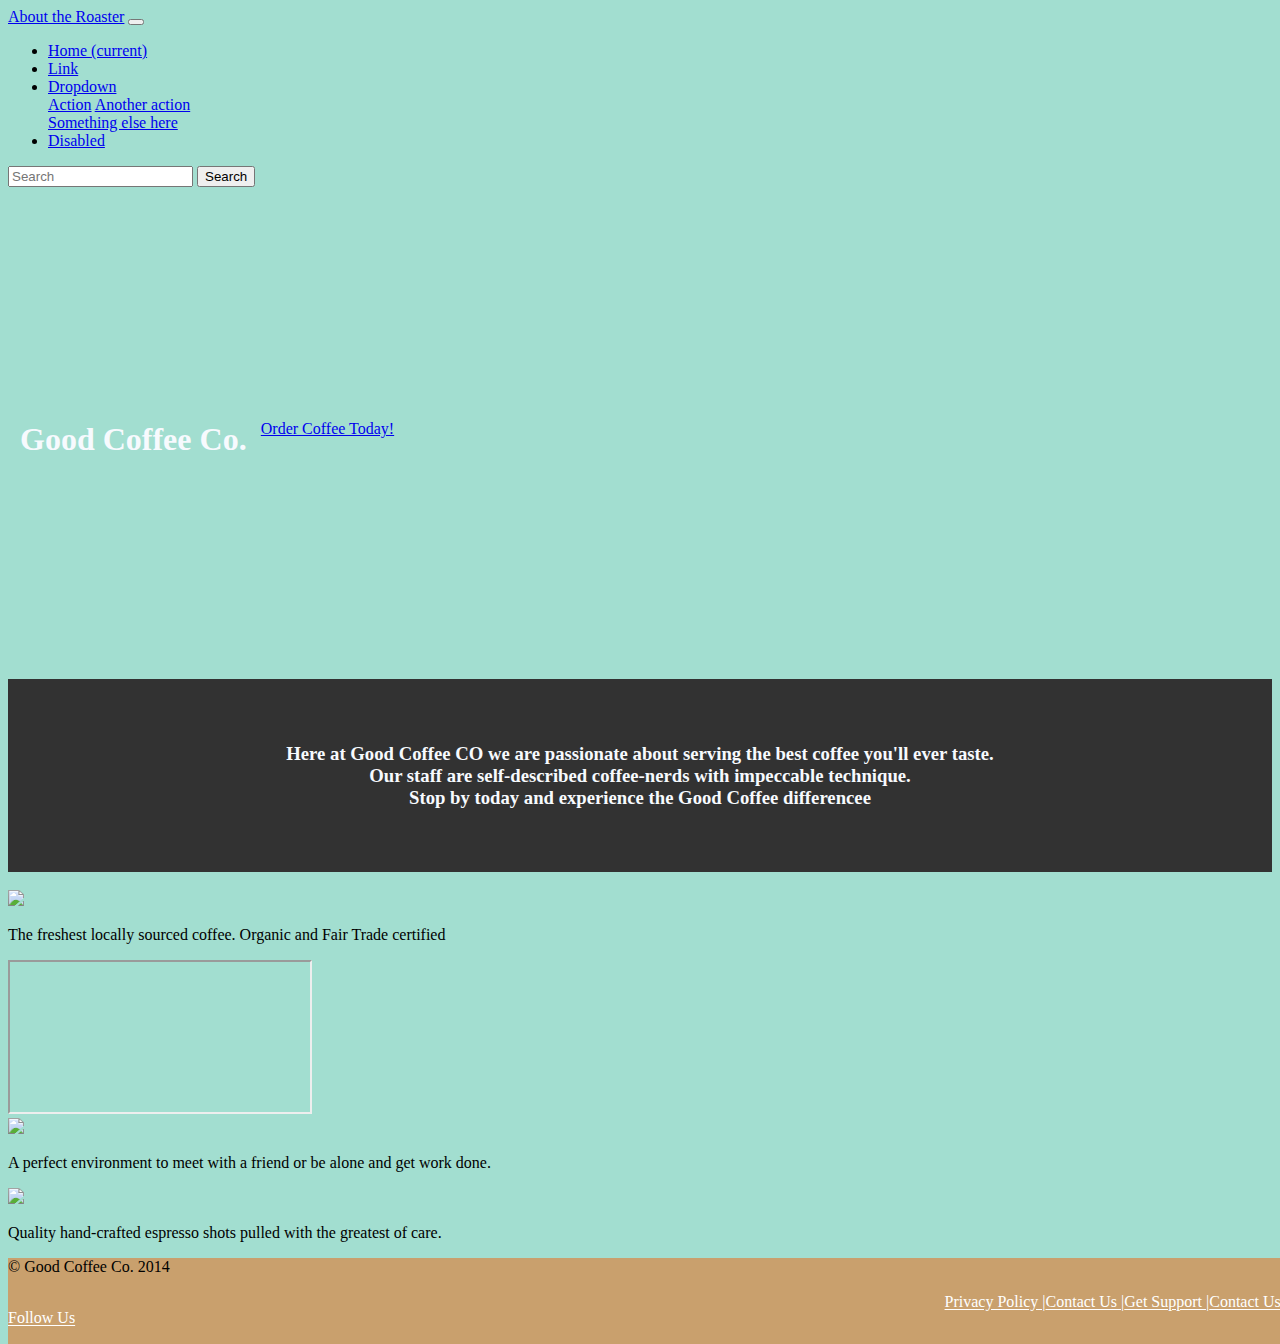
==== index.html @ 435ec53a "added files" ====
<!DOCTYPE html>
<html lang="en">

<head>
    <meta charset="UTF-8">
    <meta http-equiv="X-UA-Compatible" content="IE=edge">
    <meta name="viewport" content="width=device-width, initial-scale=1.0, shrink-to-fit=no">
    <title>Strapping Good Coffee</title>
    <!-- This pulls in the stylesheet for BOOTSTRAP from a CDN -->
    <!-- This should be listed before any other styleshets you add -->
    <link rel="stylesheet" href="https://cdn.jsdelivr.net/npm/bootstrap@4.5.3/dist/css/bootstrap.min.css"
        integrity="sha384-TX8t27EcRE3e/ihU7zmQxVncDAy5uIKz4rEkgIXeMed4M0jlfIDPvg6uqKI2xXr2" crossorigin="anonymous"
        />
    <link rel="stylesheet" href="https://cdnjs.cloudflare.com/ajax/libs/animate.css/3.5.2/animate.min.css">
    <link rel="stylesheet" type="text/css" href="main.css"/>
</head>

<body>

    <nav class="navbar navbar-expand-lg navbar-dark bg-dark">
        <a class="navbar-brand" href="about_the_roaster.html">About the Roaster</a>
        <button class="navbar-toggler" type="button" data-toggle="collapse" data-target="#navbarSupportedContent"
            aria-controls="navbarSupportedContent" aria-expanded="false" aria-label="Toggle navigation">
            <span class="navbar-toggler-icon"></span>
        </button>

        <div class="collapse navbar-collapse" id="navbarSupportedContent">
            <ul class="navbar-nav mr-auto">
                <li class="nav-item active">
                    <a class="nav-link" href="#">
                        Home <span class="sr-only">(current)</span></a>
                </li>
                <li class="nav-item">
                    <a class="nav-link" href="#">Link</a>
                </li>
                <li class="nav-item dropdown">
                    <a class="nav-link dropdown-toggle" href="#" id="navbarDropdown" role="button" data-toggle="dropdown" aria-haspopup="true" aria-expanded="false">
                        Dropdown
                    </a>
                    <div class="dropdown-menu" aria-labelledby="navbarDropdown">
                        <a class="dropdown-item" href="#">Action</a>
                        <a class="dropdown-item" href="#">Another action</a>
                        <div class="dropdown-divider"></div>
                        <a class="dropdown-item" href="#">Something else here</a>
                    </div>
                </li>
                <li class="nav-item">
                    <a 
                    class="nav-link disabled" 
                    href="#" tabindex="-1" 
                    aria-disabled="true">Disabled</a>
                </li>
            </ul>
            <form class="form-inline my-2 my-lg-0">
                <input class="form-control mr-sm-2" type="search" placeholder="Search" aria-label="Search">
                <button class="btn btn-outline-success my-2 my-sm-0" type="submit">Search</button>
            </form>
        </div>
    </nav>
    <div class="jumbotron-fluid text-center">
        <h1 class="display-4 animated fadeInDown">Good Coffee Co.</h1>
        <div class="order-button text-center"></div>
        <a href="order_coffee.html" class="btn btn-primary">Order Coffee Today!</a>
    </div>
    <div class="container-fluid mission">
        <div class="row">
            <h3> Here at Good Coffee CO we are passionate about serving the best
                coffee you'll ever taste.     
            <br/> Our staff are self-described coffee-nerds with impeccable technique.
            <br/>Stop by today and experience the Good Coffee differencee
            </h3>
        </div>  
    </div>

    <div class="container-fluid">
        <div class="row">
            <div class="col-xs-12 col-sm-4">
                <img class="img-fluid" src="http://upload.wikimedia.org/wikipedia/commons/3/3f/Coffee_Beans.jpg">
                <p>The freshest locally sourced coffee. Organic and Fair Trade certified</p>
             
                <div class="embed-fluid embed-responsive-16by9">
                    <iframe src="https://www.youtube.com/embed/ZfW-TU7RSXo" class="embed-responsive-item">
                    </iframe>
                  </div>

            </div>

            <div class="col-xs-12 col-sm-4">
                <img class="img-fluid" src="http://upload.wikimedia.org/wikipedia/commons/3/3f/Coffee_Beans.jpg">
                <p>A perfect environment to meet with a friend or be alone and get work done.</p>
            </div>

            <div class="col-xs-12 col-sm-4">
                <img class="img-fluid" src="http://upload.wikimedia.org/wikipedia/commons/3/3f/Coffee_Beans.jpg">
                <p>Quality hand-crafted espresso shots pulled with the greatest of care.</p>
            </div>     
        </div>
    </div>
    <footer class="container-fluid">
        <div class="row">
            <div class="col-md-4"> &copy; Good Coffee Co. 2014</div>
            <div class="col-md-4">
                <ul class="nav nav-pills">
                    <li><a href="#">Contact Us &#124; </a></li>
                    <li><a href="#">Get Support &#124;</a></li>
                    <li><a href="#">Contact Us &#124;</a></li>
                    <li><a href="#">Privacy Policy &#124;</a></li>
                </ul>

            </div>
            <div class="col-md-4">
                <p class="text-right"><a href="#">Follow Us</a></p>
            </div>
        </div>

    </footer>
    

    <!-- These are the javascripts necessary for BOOSTRAP -->
    <!-- These should be kept at the end of body -->
    <script src="https://code.jquery.com/jquery-3.5.1.slim.min.js"
        integrity="sha384-DfXdz2htPH0lsSSs5nCTpuj/zy4C+OGpamoFVy38MVBnE+IbbVYUew+OrCXaRkfj"
        crossorigin="anonymous"></script>
    <script src="https://cdn.jsdelivr.net/npm/bootstrap@4.5.3/dist/js/bootstrap.bundle.min.js"
        integrity="sha384-ho+j7jyWK8fNQe+A12Hb8AhRq26LrZ/JpcUGGOn+Y7RsweNrtN/tE3MoK7ZeZDyx"
        crossorigin="anonymous"></script>


</body>

</html>
---- main.css ----
body {
	background-color: #A2DED0;
}


.jumbotron-fluid {
	background-image:url('http://upload.wikimedia.org/wikipedia/commons/6/62/Drip_Coffee_Bangkok.jpg'); 
	padding: 20%;
	background-repeat: no-repeat;
	background-size: cover;
	width: 100%;
	margin-top: -40px;
	background-attachment: fixed;
	background-position:  center -238px;
	

}

.jumbotron-fluid h1 {
	position: absolute;
	top:18;
	left:0;
	padding-left: 20px;
	color: #F7FAFE;
}

.mission {
	background-color: #323232;
	color: #F7FAFE;
	margin-top: -30px;
	
}

.mission h3 {
	font-family:'Raleway' 'sans-serif';
	padding: 5% 10% ;
	text-align: center;
	position: center;

}

.order-button {
  margin: auto;
  width: 25%;
  padding: 10px;
}


.features {
	padding: 5% 0;
}

.features p {
	font-family: 'Muli' 'sans-serif';
	text-align: center;
	color:#323232;
	font-size: 1.2em;
	padding-top: 10px;
}


footer {
	background-color: #c9a06d;;
	position: absolute;
	width: 100%;
	height: auto;
}

footer ul li {
	display: inline-block;
	list-style: none;
	float: right;
	
}

footer p {
	float: left;
}

footer a,
footer p {

	color:#fff;
	vertical-align: middle;


}


/********************
MEDIA QUERIES
********************/
@media screen and (max-width: 776px) {
	.features img {
		max-width: 90%;
		margin: auto;
	}
}
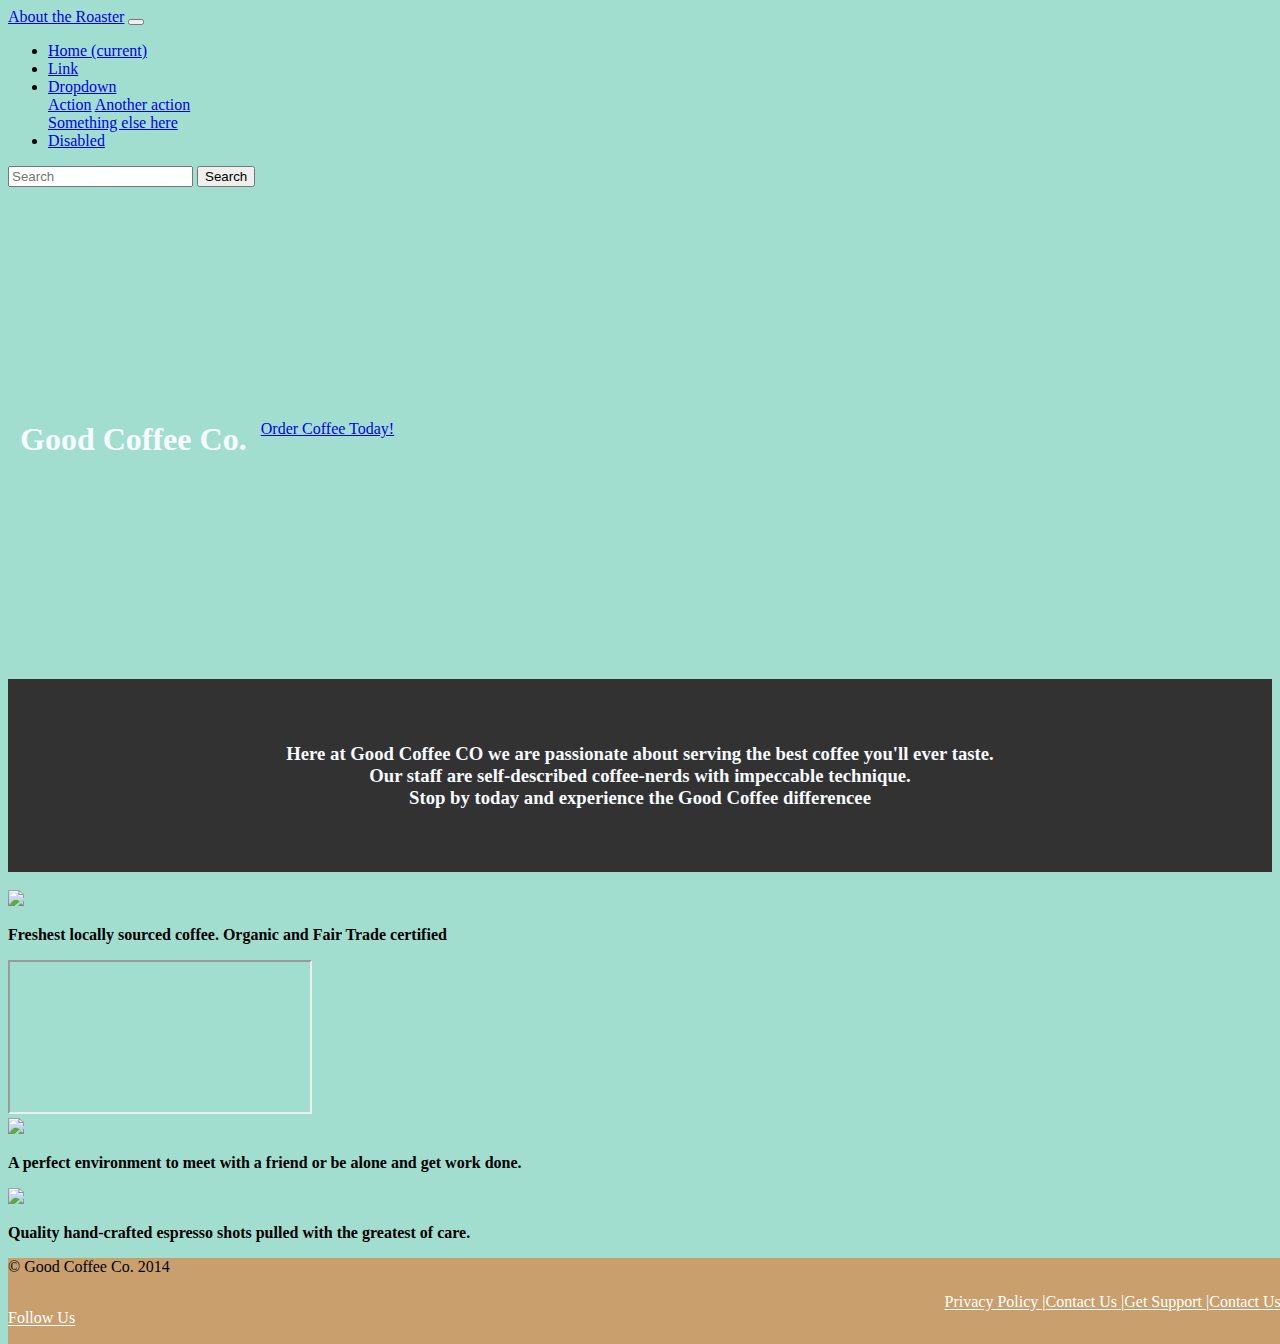
==== commit f1e4f0ca: "changes are great :)" ====
--- a/index.html
+++ b/index.html
@@ -76,7 +76,7 @@
         <div class="row">
             <div class="col-xs-12 col-sm-4">
                 <img class="img-fluid" src="http://upload.wikimedia.org/wikipedia/commons/3/3f/Coffee_Beans.jpg">
-                <p>The freshest locally sourced coffee. Organic and Fair Trade certified</p>
+                <p><b>Freshest locally sourced coffee. Organic and Fair Trade certified</b> </p>
              
                 <div class="embed-fluid embed-responsive-16by9">
                     <iframe src="https://www.youtube.com/embed/ZfW-TU7RSXo" class="embed-responsive-item">
@@ -87,12 +87,12 @@
 
             <div class="col-xs-12 col-sm-4">
                 <img class="img-fluid" src="http://upload.wikimedia.org/wikipedia/commons/3/3f/Coffee_Beans.jpg">
-                <p>A perfect environment to meet with a friend or be alone and get work done.</p>
+                <p><b>A perfect environment to meet with a friend or be alone and get work done.</b></p>
             </div>
 
             <div class="col-xs-12 col-sm-4">
                 <img class="img-fluid" src="http://upload.wikimedia.org/wikipedia/commons/3/3f/Coffee_Beans.jpg">
-                <p>Quality hand-crafted espresso shots pulled with the greatest of care.</p>
+                <p><b> Quality hand-crafted espresso shots pulled with the greatest of care.</b></p>
             </div>     
         </div>
     </div>
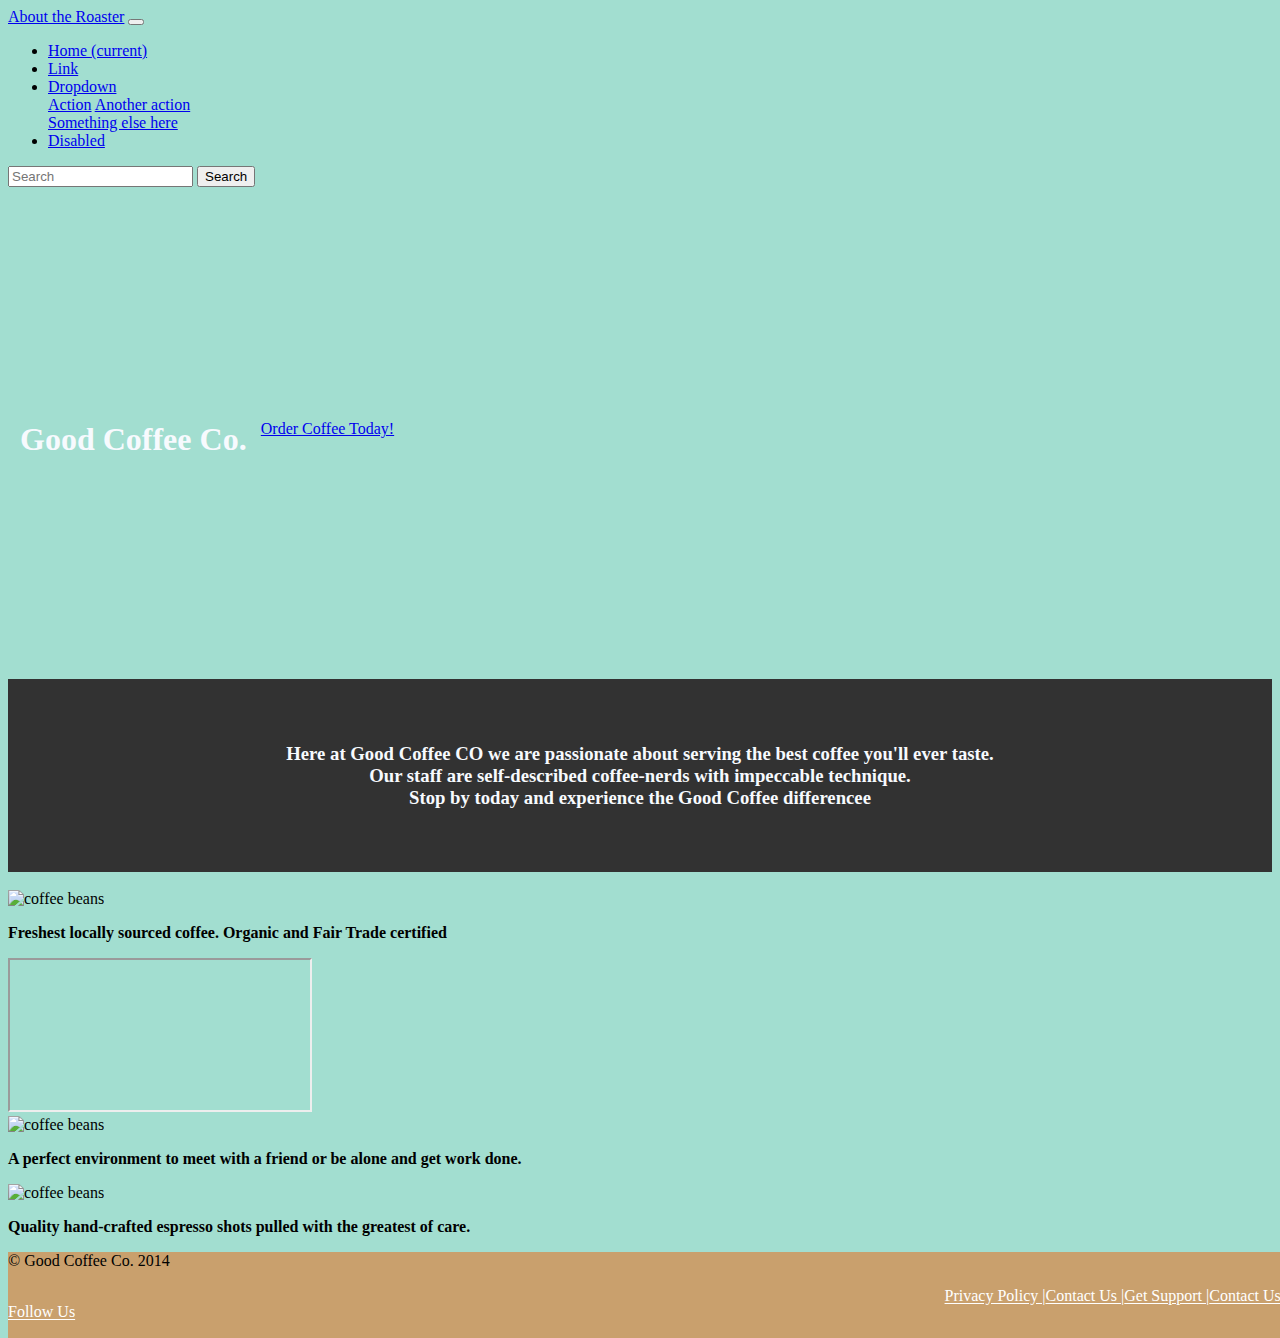
==== commit 75e26ef1: "more debugging" ====
--- a/index.html
+++ b/index.html
@@ -16,6 +16,8 @@
 </head>
 
 <body>
+
+    <script src="test.js"></script>
 
     <nav class="navbar navbar-expand-lg navbar-dark bg-dark">
         <a class="navbar-brand" href="about_the_roaster.html">About the Roaster</a>
@@ -75,7 +77,7 @@
     <div class="container-fluid">
         <div class="row">
             <div class="col-xs-12 col-sm-4">
-                <img class="img-fluid" src="http://upload.wikimedia.org/wikipedia/commons/3/3f/Coffee_Beans.jpg">
+                <img class="img-fluid" src="http://upload.wikimedia.org/wikipedia/commons/3/3f/Coffee_Beans.jpg" alt="coffee beans">
                 <p><b>Freshest locally sourced coffee. Organic and Fair Trade certified</b> </p>
              
                 <div class="embed-fluid embed-responsive-16by9">
@@ -86,12 +88,12 @@
             </div>
 
             <div class="col-xs-12 col-sm-4">
-                <img class="img-fluid" src="http://upload.wikimedia.org/wikipedia/commons/3/3f/Coffee_Beans.jpg">
+                <img class="img-fluid" src="http://upload.wikimedia.org/wikipedia/commons/3/3f/Coffee_Beans.jpg" alt="coffee beans">
                 <p><b>A perfect environment to meet with a friend or be alone and get work done.</b></p>
             </div>
 
             <div class="col-xs-12 col-sm-4">
-                <img class="img-fluid" src="http://upload.wikimedia.org/wikipedia/commons/3/3f/Coffee_Beans.jpg">
+                <img class="img-fluid" src="http://upload.wikimedia.org/wikipedia/commons/3/3f/Coffee_Beans.jpg" alt="coffee beans">
                 <p><b> Quality hand-crafted espresso shots pulled with the greatest of care.</b></p>
             </div>     
         </div>
